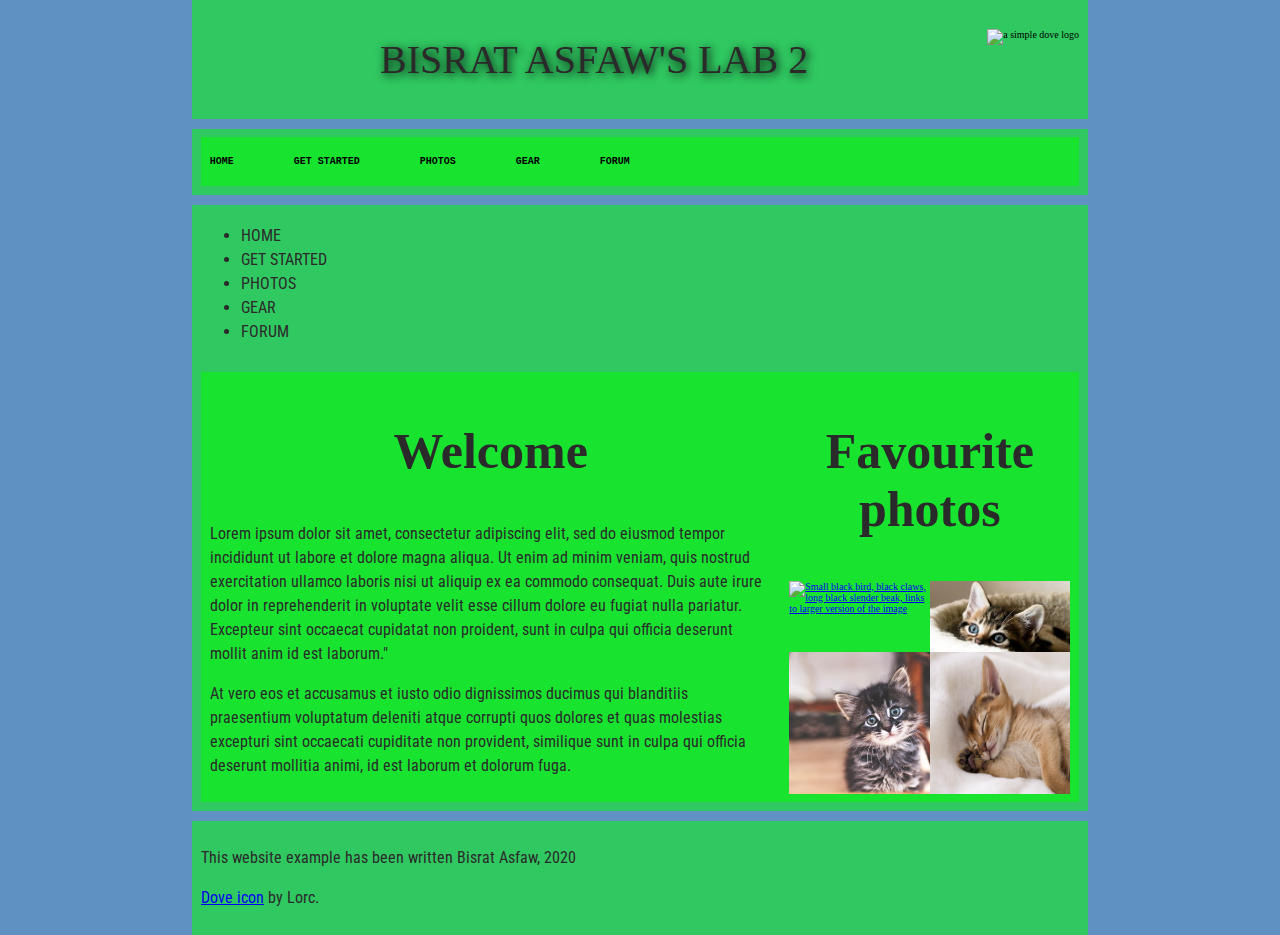
==== public/labs/lab_2/index.html @ c63e3395 "update" ====
<!DOCTYPE html>
<html lang="en">
  <head>
    <meta charset="utf-8">
    <title>BISRAT ASFAW's LAB 2</title>
    <link href="https://fonts.googleapis.com/css?family=Roboto+Condensed:300|Cinzel+Decorative:700" rel="stylesheet">
    <link href="style.css" rel="stylesheet">
    <!--[if lt IE 9]>
      <script src="//html5shiv.googlecode.com/svn/trunk/html5.js"></script>
    <![endif]-->
  </head>

  <body>
      <div class='header'>
      <h1>BISRAT ASFAW's LAB 2</h1>
      <img src="dove.png" alt="a simple dove logo">
      </div>
      
      <div class='header'>
      <div class='section'>
      <pre class="tab"><strong>HOME          GET STARTED          PHOTOS          GEAR          FORUM</strong></pre>
      </div>
    </div>

    
    <div class='aside'>
    <ul>
      <li><span>HOME</span></li> 
      <li><span>GET STARTED</span></li>
      <li><span>PHOTOS</span></li>
      <li><span>GEAR</span></li>
      <li><span>FORUM</span></li>
    </ul>
    </div>
  </div>
    
      


      <div class='main'>
      <div class='article'>
      <h2>Welcome</h2>

      <p>Lorem ipsum dolor sit amet, consectetur adipiscing elit, sed do eiusmod tempor incididunt ut labore et dolore magna aliqua. Ut enim ad minim veniam, quis nostrud exercitation ullamco laboris nisi ut aliquip ex ea commodo consequat. Duis aute irure dolor in reprehenderit in voluptate velit esse cillum dolore eu fugiat nulla pariatur. Excepteur sint occaecat cupidatat non proident, sunt in culpa qui officia deserunt mollit anim id est laborum."</p>

      <p>At vero eos et accusamus et iusto odio dignissimos ducimus qui blanditiis praesentium voluptatum deleniti atque corrupti quos dolores et quas molestias excepturi sint occaecati cupiditate non provident, similique sunt in culpa qui officia deserunt mollitia animi, id est laborum et dolorum fuga. </p>
      </div>
      
      <div class='aside'>
      <h2>Favourite photos</h2>
      
      <a href="kitten.jpg"><img src="kitten.jpg" width='75' alt="Small black bird, black claws, long black slender beak, links to larger version of the image"></a>
      <a href="kitten-2.jpg"><img src="kitten-2.jpg" width='75' alt="Top half of a pretty bird with bright blue plumage on neck, light colored beak, blue headdress, links to larger version of the image"></a>
      <a href="kitten-3.jpg"><img src="kitten-3.jpg" width='75' alt="Top half of a large bird with white plumage, very long curved narrow light colored break, links to larger version of the image"></a>
      <a href="kitten-4.jpg"><img src="kitten-4.jpg" width='75' alt="Large bird, mostly white plumage with black plumage on back and rear, long straight white beak, links to larger version of the image"></a>
      </div>
      </div>
    
      
      <div class='footer'>
      <p>This website example has been written Bisrat Asfaw, 2020</p>

      <p><a href="http://game-icons.net/lorc/originals/dove.html">Dove icon</a> by Lorc.</p>
      </div>
    
  </body>
</html>
---- public/labs/lab_2/style.css ----
/* || General setup */

html, body {
  margin: 0;
  padding: 0;
}

html {
  font-size: 10px;

}

body {
  width: 70%;
  min-width: 800px;
  margin: 0 auto;
  background-color: #6091C3;
}

/* || typography */

h1, h2, h3 {
  font-family: 'Gruppo', cursive;
  color: #2a2a2a;
}

p, input, li {
  font-family: 'Roboto Condensed', sans-serif;
  color: #2a2a2a;
}

h1 {
  font-size: 4rem;
  text-align: center;
  text-shadow: 2px 2px 10px black;
  font-weight: 100;
}

h2 {
  font-size: 5rem;
  text-align: center;
  font-weight: 800;
}

h3 {
  font-size: 2.2rem;
}

p, li {
  font-size: 1.6rem;
  line-height: 1.5;
}

/* || header layout */

.header {
  margin-bottom: 10px;
  display: flex;
  flex-flow: row wrap;
}

body > * {
  background-color: red;
  padding: 1%;
}

.main, .header, .nav, .article, .aside, .footer, .section {
  background-color: rgba(0,255,0,0.5);
  padding: 1%;
}

h1 {
  flex: 5;
  text-transform: uppercase;
}

.header img {
  display: block;
  height: 60px;
  padding-top: 20.15px;
}

nav {
  height: 50px;
  flex: 100%;
  display: flex;
}

nav ul {
  padding: 0;
  list-style-type: none;
  flex: 2;
  display: flex;
}

nav li {
  display: inline;
  text-align: center;
  flex: 1;
}

nav a, nav span {
  display: inline-block;
  font-size: 2rem;
  height: 3rem;
  line-height: 1.7;
  text-transform: uppercase;
  text-decoration: none;
  color: black;

}

/* || main layout */

.main {
  display: flex;
}

.article, .section {
  flex: 4;
}

.aside {
  display: flex;
  flex-flow: row wrap;
  flex: 2;
}

.aside a {
  display: flex;
  flex-basis: 50%;
}

.aside img {
  width: 100%;
  height: auto;
}

.footer {
  margin-top: 10px;
}
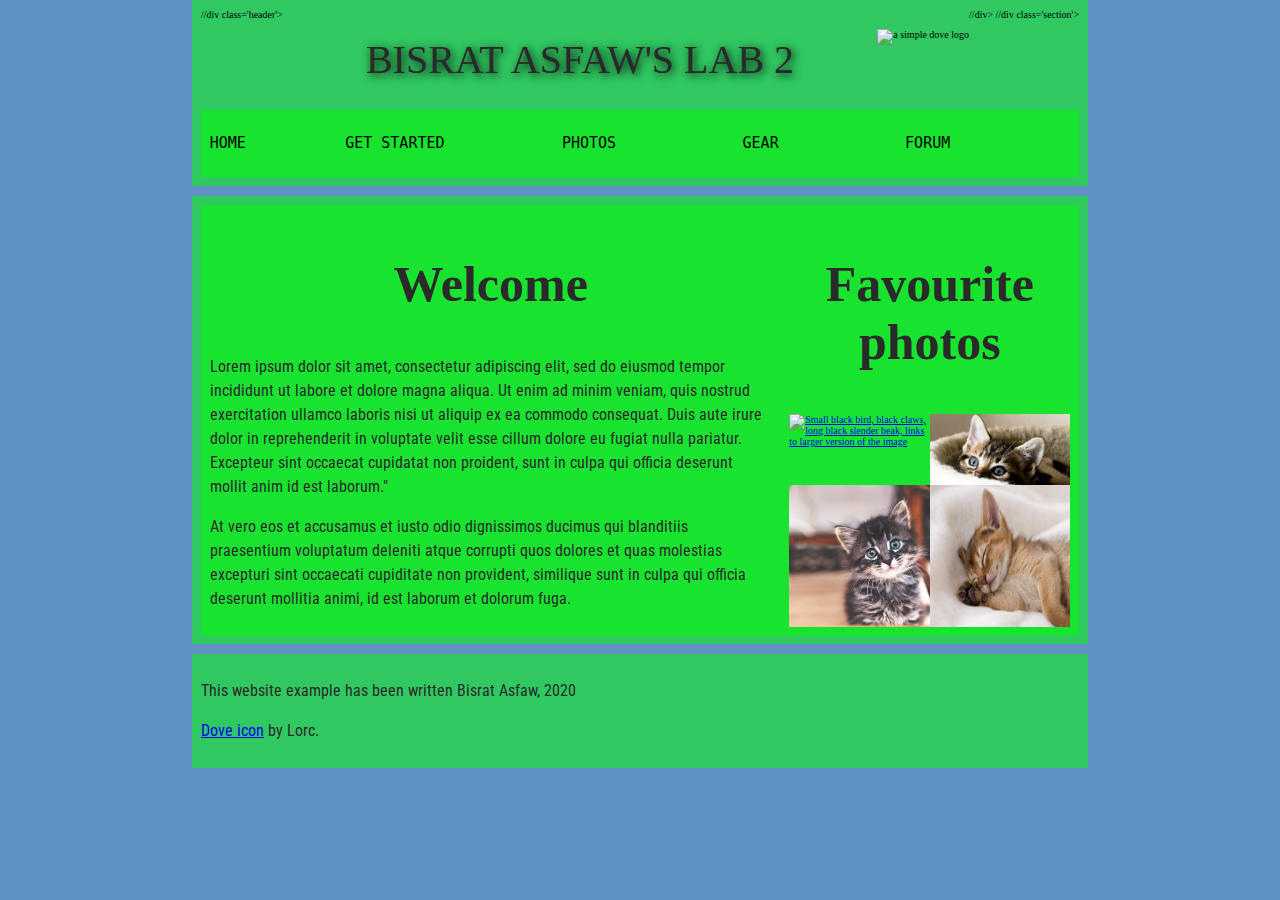
==== commit 503f6a4a: "Navigation edited" ====
--- a/public/labs/lab_2/index.html
+++ b/public/labs/lab_2/index.html
@@ -11,32 +11,22 @@
   </head>
 
   <body>
-      <div class='header'>
-      <h1>BISRAT ASFAW's LAB 2</h1>
-      <img src="dove.png" alt="a simple dove logo">
-      </div>
+    <div class='header'>
+    //div class='header'>
+       <h1>BISRAT ASFAW's LAB 2</h1>
+        <img src="dove.png" alt="a simple dove logo">
+      //div>
       
-      <div class='header'>
+    //div class='section'>
       <div class='section'>
-      <pre class="tab"><strong>HOME          GET STARTED          PHOTOS          GEAR          FORUM</strong></pre>
-      </div>
+      <p class='html'>      
+      <pre <h1 style = "font-size:15px;" class="tab">HOME           GET STARTED             PHOTOS              GEAR              FORUM</pre></h1>
+      </p>
+    </div>  
     </div>
 
     
-    <div class='aside'>
-    <ul>
-      <li><span>HOME</span></li> 
-      <li><span>GET STARTED</span></li>
-      <li><span>PHOTOS</span></li>
-      <li><span>GEAR</span></li>
-      <li><span>FORUM</span></li>
-    </ul>
-    </div>
-  </div>
     
-      
-
-
       <div class='main'>
       <div class='article'>
       <h2>Welcome</h2>
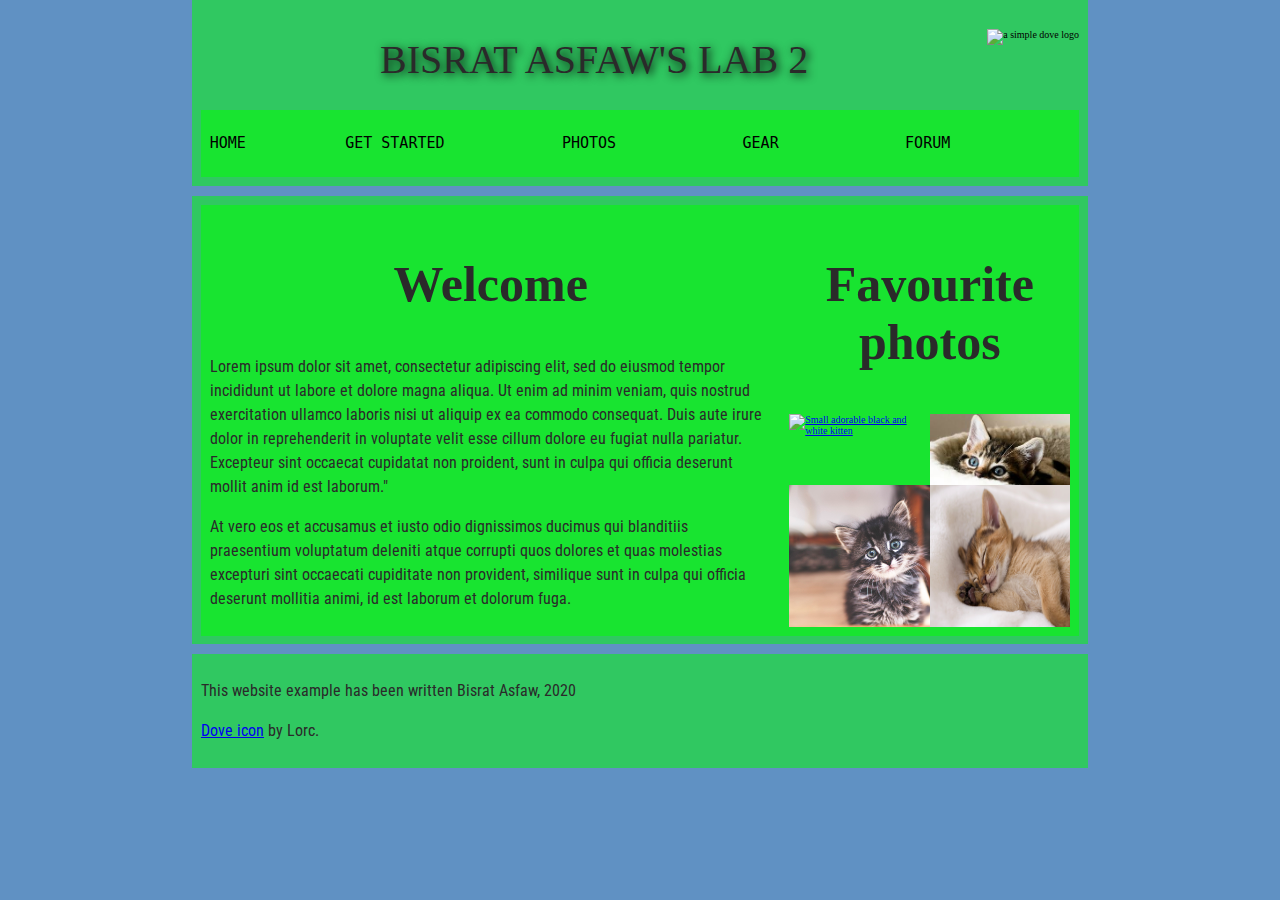
==== commit 6f056925: "update" ====
--- a/public/labs/lab_2/index.html
+++ b/public/labs/lab_2/index.html
@@ -12,12 +12,12 @@
 
   <body>
     <div class='header'>
-    //div class='header'>
+    <!--//div class='header'>-->
        <h1>BISRAT ASFAW's LAB 2</h1>
         <img src="dove.png" alt="a simple dove logo">
-      //div>
+      <!--//div>-->
       
-    //div class='section'>
+    <!--//div class='section'>-->
       <div class='section'>
       <p class='html'>      
       <pre <h1 style = "font-size:15px;" class="tab">HOME           GET STARTED             PHOTOS              GEAR              FORUM</pre></h1>
@@ -39,10 +39,10 @@
       <div class='aside'>
       <h2>Favourite photos</h2>
       
-      <a href="kitten.jpg"><img src="kitten.jpg" width='75' alt="Small black bird, black claws, long black slender beak, links to larger version of the image"></a>
-      <a href="kitten-2.jpg"><img src="kitten-2.jpg" width='75' alt="Top half of a pretty bird with bright blue plumage on neck, light colored beak, blue headdress, links to larger version of the image"></a>
-      <a href="kitten-3.jpg"><img src="kitten-3.jpg" width='75' alt="Top half of a large bird with white plumage, very long curved narrow light colored break, links to larger version of the image"></a>
-      <a href="kitten-4.jpg"><img src="kitten-4.jpg" width='75' alt="Large bird, mostly white plumage with black plumage on back and rear, long straight white beak, links to larger version of the image"></a>
+      <a href="kitten.jpg"><img src="kitten.jpg" width='75' alt="Small adorable black and white kitten"></a>
+      <a href="kitten-2.jpg"><img src="kitten-2.jpg" width='75' alt="Adorable and cozy kitten"></a>
+      <a href="kitten-3.jpg"><img src="kitten-3.jpg" width='75' alt="A Small adorable black and white kitten sitting down"></a>
+      <a href="kitten-4.jpg"><img src="kitten-4.jpg" width='75' alt="A pretty kitten sleeping"></a>
       </div>
       </div>
     
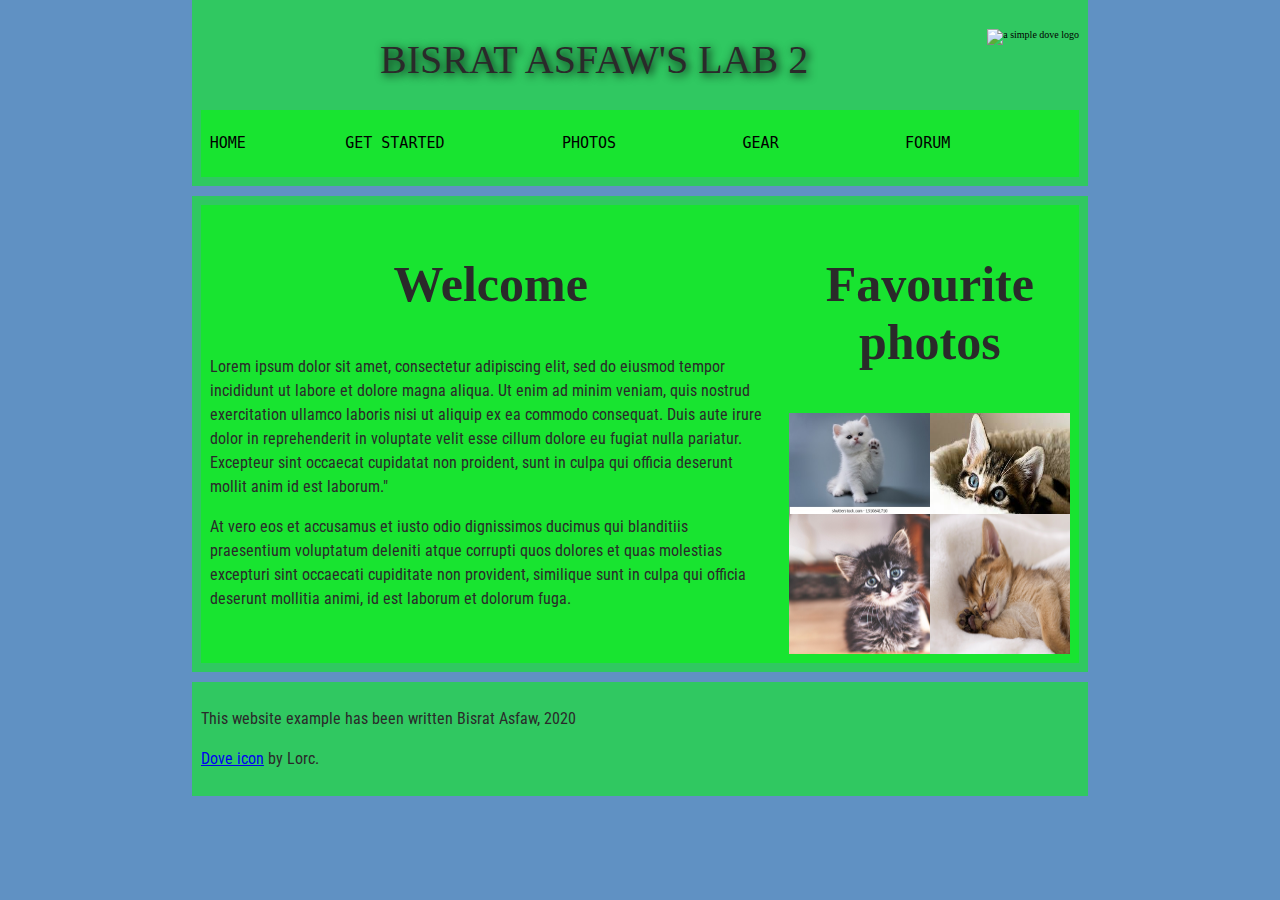
==== commit f6377964: "update" ====
--- a/public/labs/lab_2/index.html
+++ b/public/labs/lab_2/index.html
@@ -39,7 +39,7 @@
       <div class='aside'>
       <h2>Favourite photos</h2>
       
-      <a href="kitten.jpg"><img src="kitten.jpg" width='75' alt="Small adorable black and white kitten"></a>
+      <a href="kitten_5.jpg"><img src="kitten_5.jpg" width='75' alt="Small adorable black and white kitten"></a>
       <a href="kitten-2.jpg"><img src="kitten-2.jpg" width='75' alt="Adorable and cozy kitten"></a>
       <a href="kitten-3.jpg"><img src="kitten-3.jpg" width='75' alt="A Small adorable black and white kitten sitting down"></a>
       <a href="kitten-4.jpg"><img src="kitten-4.jpg" width='75' alt="A pretty kitten sleeping"></a>
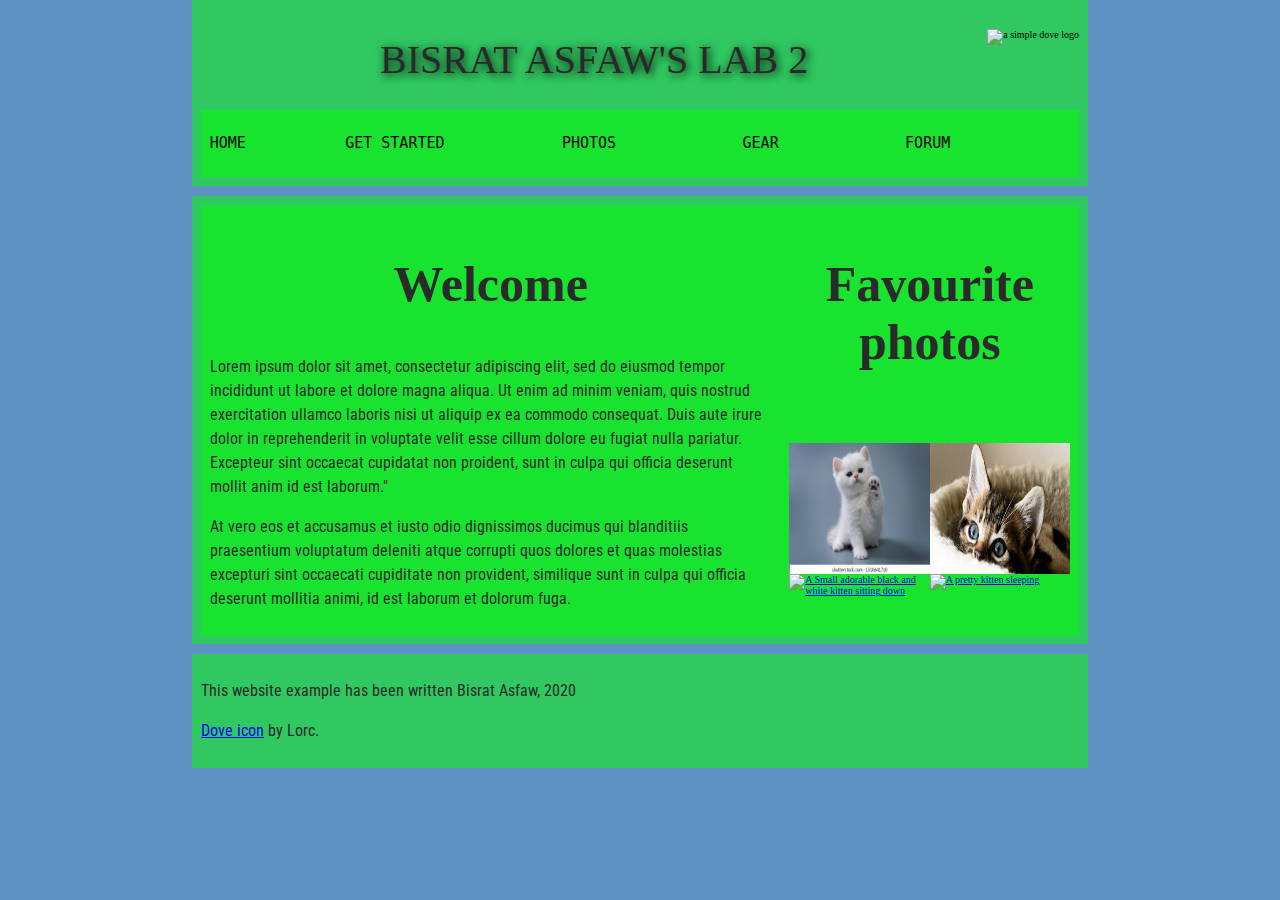
==== commit f5065f81: "image update" ====
--- a/public/labs/lab_2/index.html
+++ b/public/labs/lab_2/index.html
@@ -41,8 +41,8 @@
       
       <a href="kitten_5.jpg"><img src="kitten_5.jpg" width='75' alt="Small adorable black and white kitten"></a>
       <a href="kitten-2.jpg"><img src="kitten-2.jpg" width='75' alt="Adorable and cozy kitten"></a>
-      <a href="kitten-3.jpg"><img src="kitten-3.jpg" width='75' alt="A Small adorable black and white kitten sitting down"></a>
-      <a href="kitten-4.jpg"><img src="kitten-4.jpg" width='75' alt="A pretty kitten sleeping"></a>
+      <a href="kitten-6.jpg"><img src="kitten-6.jpg" width='75' alt="A Small adorable black and white kitten sitting down"></a>
+      <a href="kitten-7.jpg"><img src="kitten-7.jpg" width='75' alt="A pretty kitten sleeping"></a>
       </div>
       </div>
     
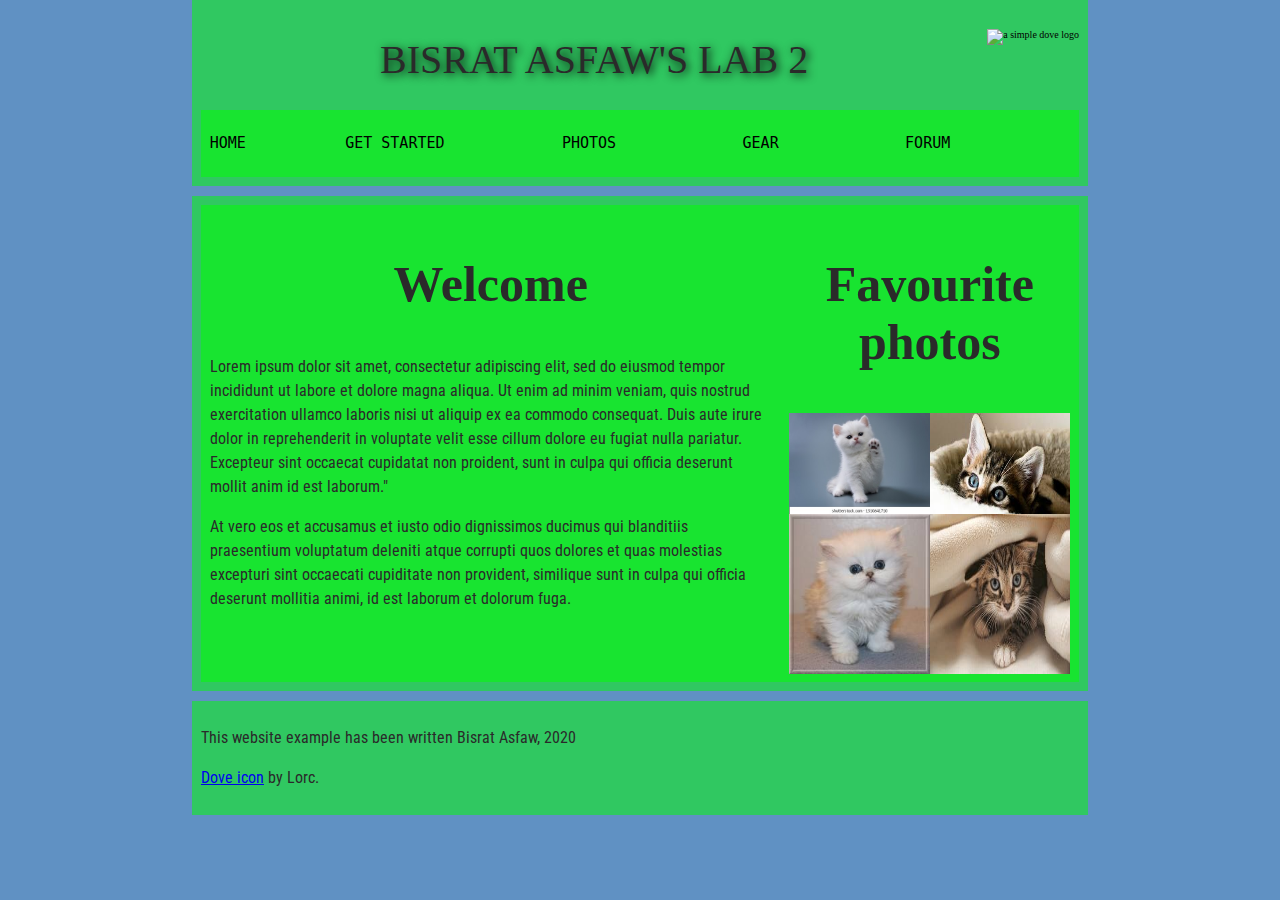
==== commit d9e6b2cf: "update" ====
--- a/public/labs/lab_2/index.html
+++ b/public/labs/lab_2/index.html
@@ -41,8 +41,8 @@
       
       <a href="kitten_5.jpg"><img src="kitten_5.jpg" width='75' alt="Small adorable black and white kitten"></a>
       <a href="kitten-2.jpg"><img src="kitten-2.jpg" width='75' alt="Adorable and cozy kitten"></a>
-      <a href="kitten-6.jpg"><img src="kitten-6.jpg" width='75' alt="A Small adorable black and white kitten sitting down"></a>
-      <a href="kitten-7.jpg"><img src="kitten-7.jpg" width='75' alt="A pretty kitten sleeping"></a>
+      <a href="kitten_6.jpg"><img src="kitten_6.jpg" width='75' alt="A Small adorable black and white kitten sitting down"></a>
+      <a href="kitten_7.jpg"><img src="kitten_7.jpg" width='75' alt="A pretty kitten sleeping"></a>
       </div>
       </div>
     
